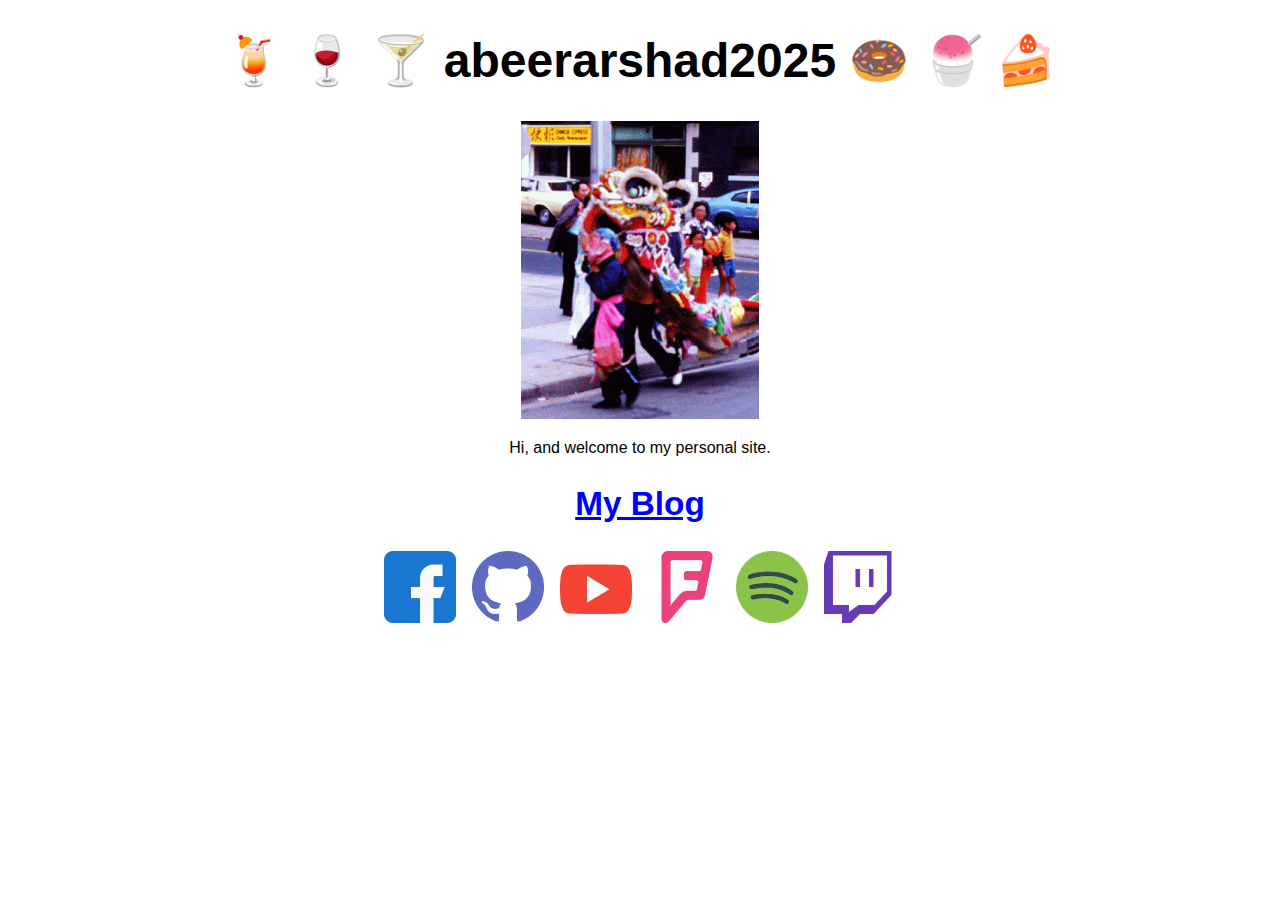
==== index.html @ f64e2838 "Update index.html" ====
<!DOCTYPE html>
<html lang="en-US">
  <head>
    <title>abeerarshad2025 | Home</title>
    <link rel="stylesheet" href="style.css">
  </head>
  <body>
    <div id="header">
      <h1 class="headerText">🍹 🍷 🍸 abeerarshad2025 🍩 🍧 🍰</h1>
      <p><img src="images/Chinatown_Dragon_Dance_in_1975.gif"></p>

      <p class="caption">Hi, and welcome to my personal site.</p>
      <h2 class="headerText"><a target="_blank" href="http://abeerarshad2025.github.io/blog/">My Blog</a></h2>

      <div id="icons">
        <a href="#"><img height="72" alt="Facebook" src="images/icons/fb.webp"></a>&nbsp;&nbsp;&nbsp;
        <a href="https://github.com/abeerarshad2025"><img height="72" alt="GitHub" src="images/icons/github.webp"></a>&nbsp;&nbsp;&nbsp;
        <a href="#"><img height="72" alt="YouTube" src="images/icons/yt.jpg"></a>&nbsp;&nbsp;&nbsp;
        <a href="#"><img height="72" alt="Foursquare" src="images/icons/foursquare.webp"></a>&nbsp;&nbsp;&nbsp;
        <a href="#"><img height="72" alt="Spotify" src="images/icons/spotify.webp"></a>&nbsp;&nbsp;&nbsp;
        <a href="#"><img height="72" alt="Discord" src="images/icons/twitch.jpg"></a>
      </div>
    </div>
  </body>
</html>
---- style.css ----
a:link {
  color: blue;			/* unvisited */
}

a:visited {
  color: blue;			/* visited */
}

a:hover {
  text-decoration: none;	/* mouse over */
}

a:active {
  color: darkblue;		/* selected */
}

/*******************************************************************/

div#header {
  text-align: center;
}

h1 {
  font-size: 36pt;
}

h2 {
  font-size: 25pt;
}

.headerText {
  font-family: Arial, 'Helvetica Neue', Helvetica, sans-serif;
}

p.caption {
  font-family: Arial, 'Helvetica Neue', Helvetica, sans-serif;
  font-size: 12pt;
}
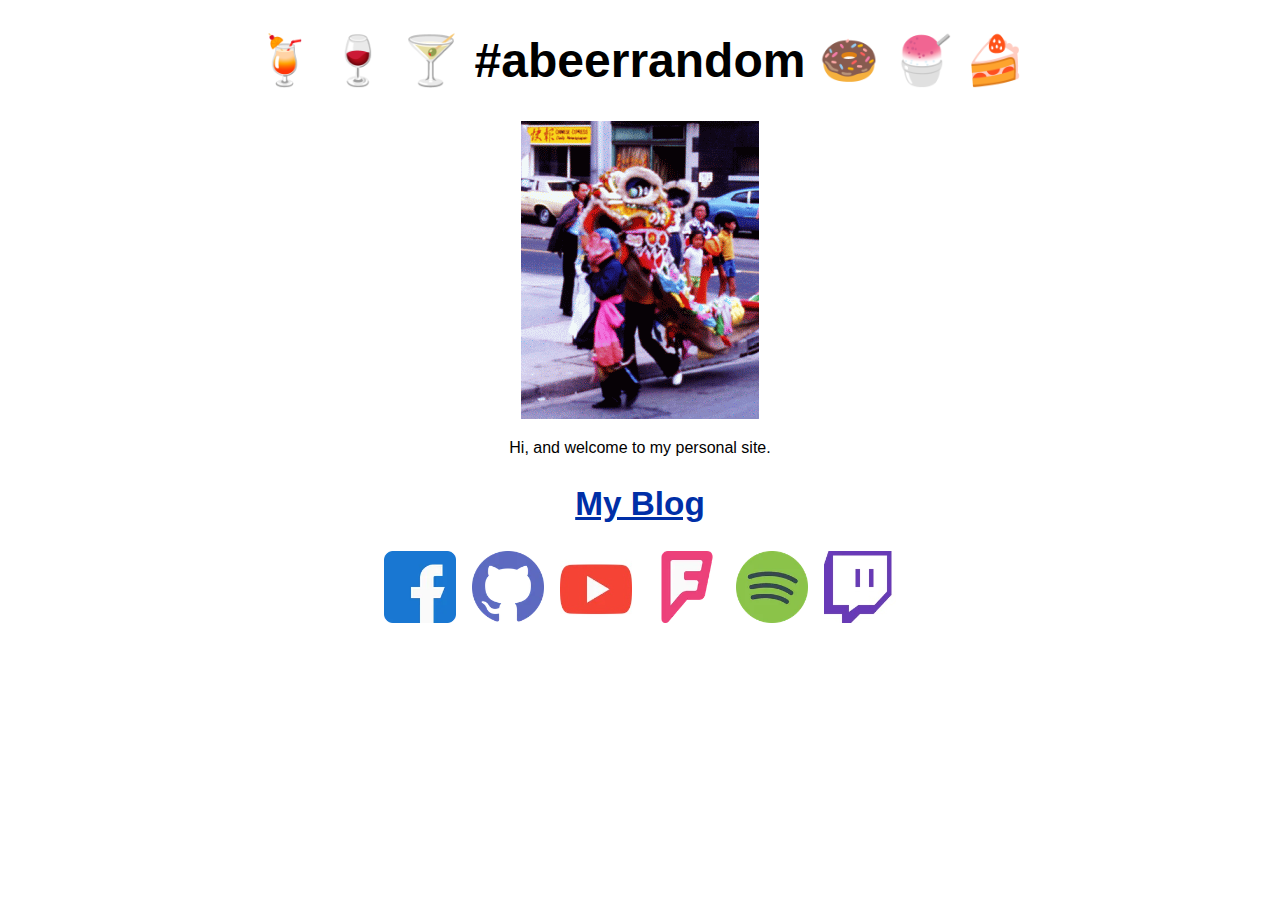
==== commit 10303155: "Update index.html" ====
--- a/index.html
+++ b/index.html
@@ -6,7 +6,7 @@
   </head>
   <body>
     <div id="header">
-      <h1 class="headerText">🍹 🍷 🍸 abeerarshad2025 🍩 🍧 🍰</h1>
+      <h1 class="headerText">🍹 🍷 🍸 #abeerrandom 🍩 🍧 🍰</h1>
       <p><img src="images/Chinatown_Dragon_Dance_in_1975.gif"></p>
 
       <p class="caption">Hi, and welcome to my personal site.</p>
--- a/style.css
+++ b/style.css
@@ -1,17 +1,18 @@
 a:link {
-  color: blue;			/* unvisited */
+  color: #002FA7;		/* unvisited */
 }
 
 a:visited {
-  color: blue;			/* visited */
+  color: #002FA7;		/* visited */
 }
 
 a:hover {
+  color: blue;			/* selected */
   text-decoration: none;	/* mouse over */
 }
 
 a:active {
-  color: darkblue;		/* selected */
+  color: #002FA7;		/* selected */
 }
 
 /*******************************************************************/
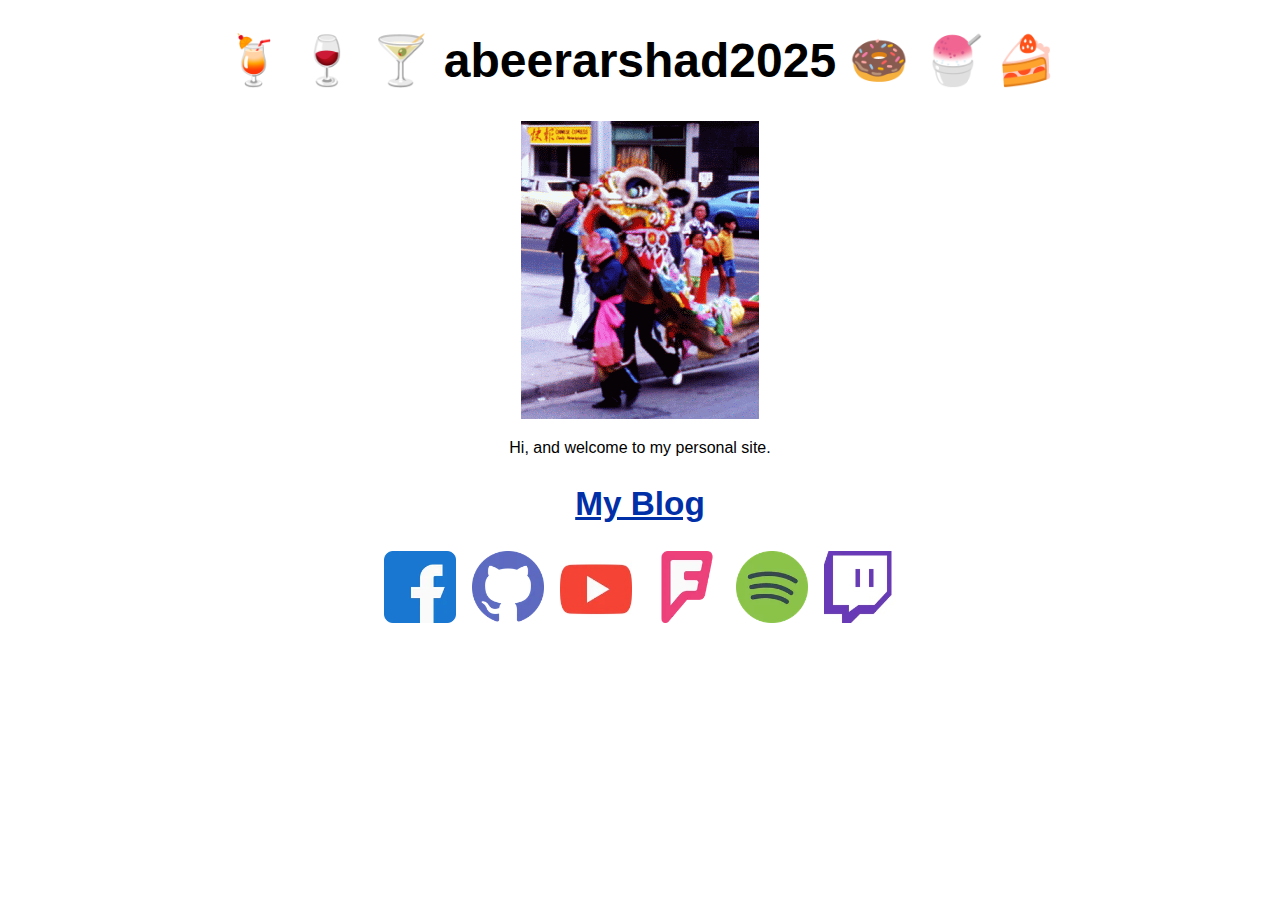
==== commit 63666d1b: "Revert "Update index.html"" ====
--- a/index.html
+++ b/index.html
@@ -6,7 +6,7 @@
   </head>
   <body>
     <div id="header">
-      <h1 class="headerText">🍹 🍷 🍸 #abeerrandom 🍩 🍧 🍰</h1>
+      <h1 class="headerText">🍹 🍷 🍸 abeerarshad2025 🍩 🍧 🍰</h1>
       <p><img src="images/Chinatown_Dragon_Dance_in_1975.gif"></p>
 
       <p class="caption">Hi, and welcome to my personal site.</p>
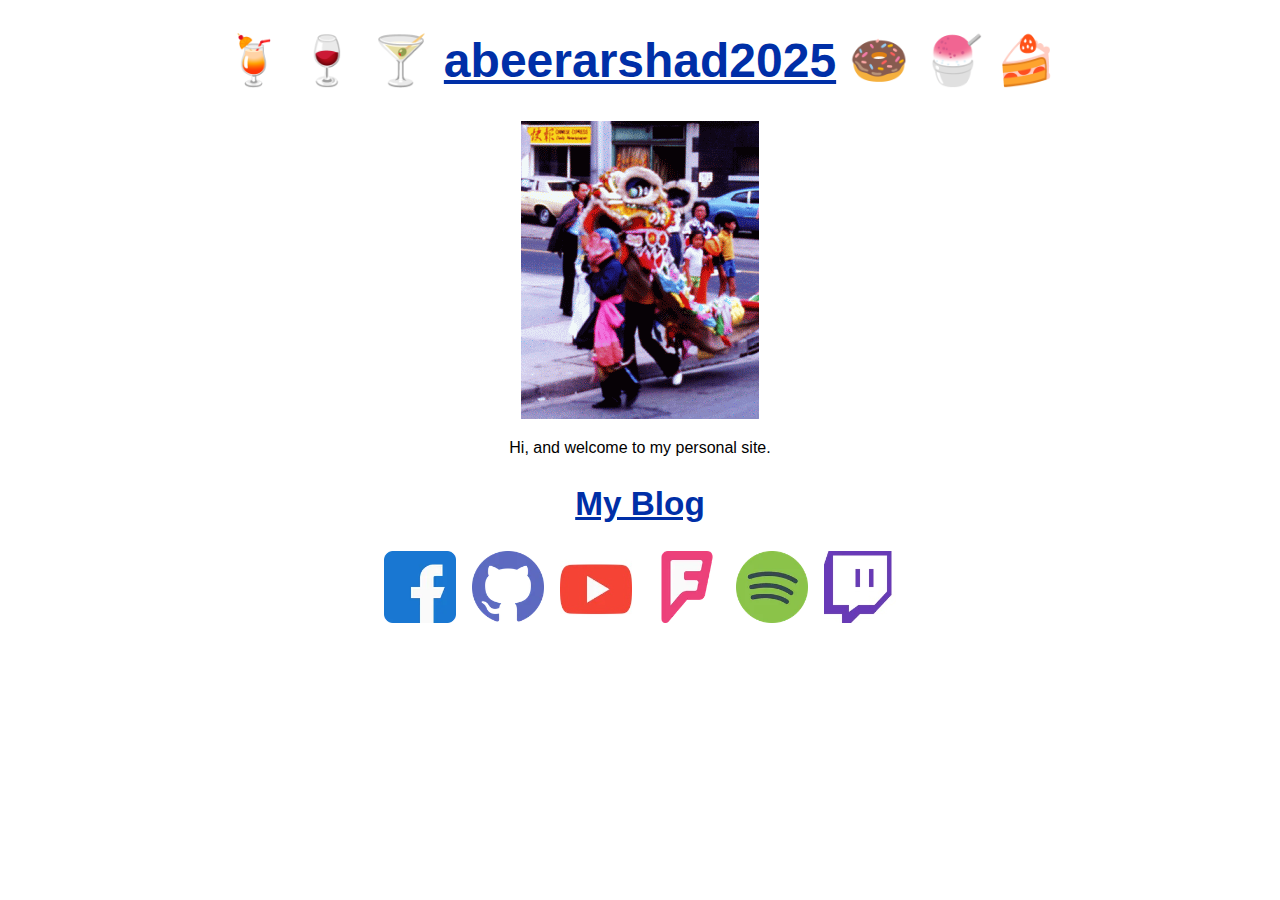
==== commit e785dd10: "Update index.html" ====
--- a/index.html
+++ b/index.html
@@ -6,7 +6,7 @@
   </head>
   <body>
     <div id="header">
-      <h1 class="headerText">🍹 🍷 🍸 abeerarshad2025 🍩 🍧 🍰</h1>
+      <h1 class="headerText">🍹 🍷 🍸 <a href="/">abeerarshad2025</a> 🍩 🍧 🍰</h1>
       <p><img src="images/Chinatown_Dragon_Dance_in_1975.gif"></p>
 
       <p class="caption">Hi, and welcome to my personal site.</p>
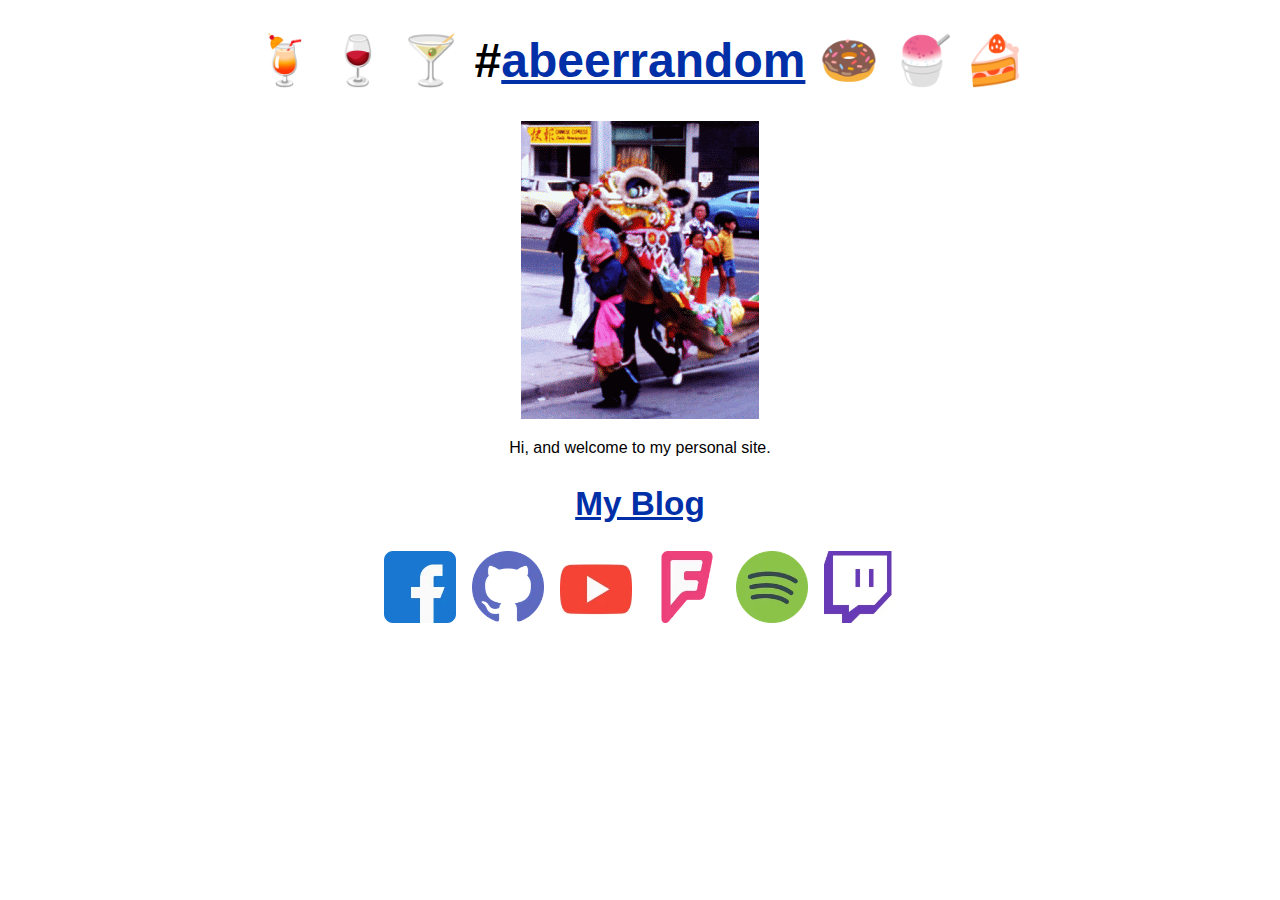
==== commit d6e7a4b2: "Update index.html" ====
--- a/index.html
+++ b/index.html
@@ -6,7 +6,7 @@
   </head>
   <body>
     <div id="header">
-      <h1 class="headerText">🍹 🍷 🍸 <a href="/">abeerarshad2025</a> 🍩 🍧 🍰</h1>
+      <h1 class="headerText">🍹 🍷 🍸 #<a href="/">abeerrandom</a> 🍩 🍧 🍰</h1>
       <p><img src="images/Chinatown_Dragon_Dance_in_1975.gif"></p>
 
       <p class="caption">Hi, and welcome to my personal site.</p>
